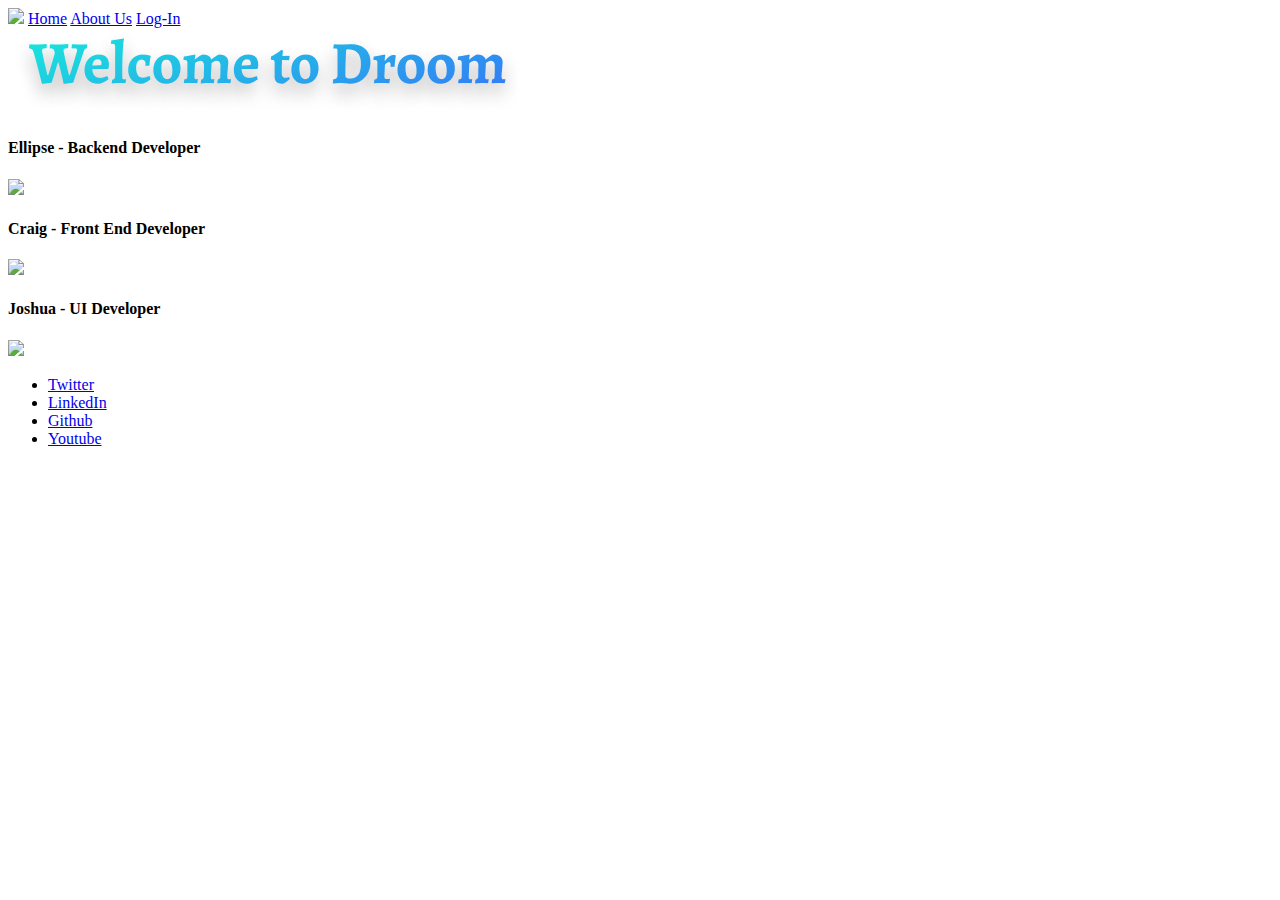
==== about_us.html @ c3ac90cb "Finnished the about us UI." ====
<!DOCTYPE html>

<html lang='en'>

<head>
    <meta charset = 'utf-8'>
    <meta name='viewport' content='width=device-width, initial-scale=1'>

    <Title> Droom Job Search: About Us</Title>

    <link href='https://fonts.googleapis.com/css?family=Titillium+web' rel='stylesheet'>
    <link href='css/about_us.css' rel='stylesheet'>

    <!--[if lt IE 9]
    <script src='https://cdnjs.cloudflare.com/ajax/libs/html5shiv/3.7.3/html5shiv.js'></script>
<![endif]-->
</head>

<body>
    <div class ='main-container'>
        <div class = 'nav-container'>
            <header id = 'navbar'>
                <nav class = 'navigation'>
                    <img src ='/images/Logo.png'>
                    <a href='#'>Home</a>
                    <a href='about_us.html'>About Us</a>
                    <a href='#'>Log-In</a>
                </nav>
            </header>
        </div>

    <div class ='header-img'>
        <img src = '/Images/Welcome to Droom.png'>
    </div>

    <section class = 'creators'>
        
        <div class = 'creator-ellipse'>
            <h4>Ellipse - Backend Developer</h4>
            <img src = '/images/Ellipse.png'>
        </div>

        <div class = 'creator-craig'>
            <h4>Craig - Front End Developer</h4>
            <img src = '/images/Craig.png'>
        </div>

        <div class = 'creator-joshua'>
            <h4>Joshua - UI Developer</h4>
            <img src = '/images/Joshua.png'>
        </div>

        <ul class="icons">
                <li><a href="https://twitter.com/vandi_j" class="icon style2 fa-twitter"><span class="label">Twitter</span></a></li>
                <li><a href="https://www.linkedin.com/in/joshua-vandergriff-a2467a116" class="icon style2 fa-linkedin"><span class="label">LinkedIn</span></a></li>
                <li><a href="https://github.com/JoshuaVandergriff" class="icon style2 fa-github"><span class="label">Github</span></a></li>
                <li><a href="https://www.youtube.com/channel/UC04PMa0KhVqwudWwT1YQ9gA" class="icon style2 fa-youtube-square"><span class="label">Youtube</span></a></li>
            </ul>
    </section>
</body>
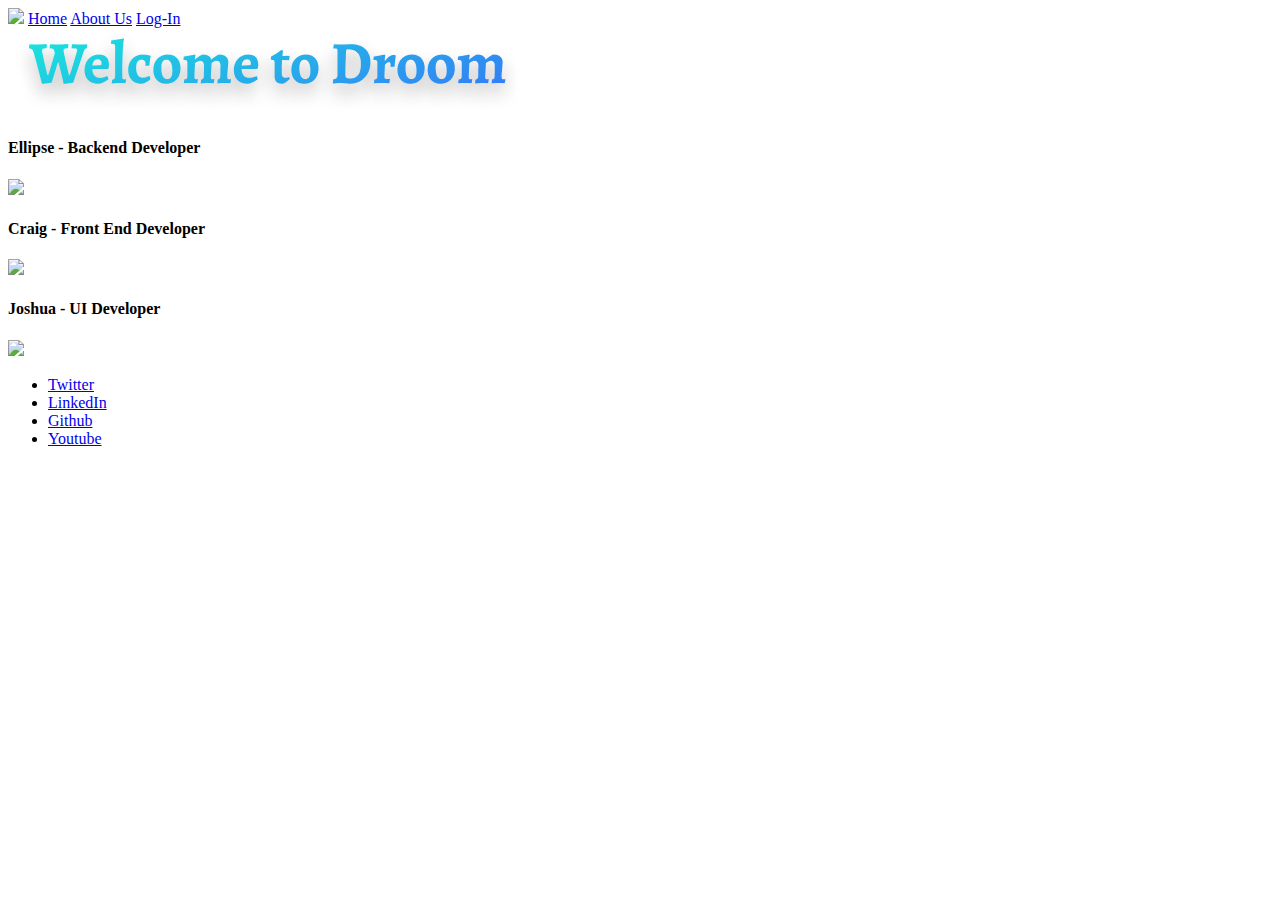
==== commit c43605ed: "Completed UI for home and about us page." ====
--- a/about_us.html
+++ b/about_us.html
@@ -22,7 +22,7 @@
             <header id = 'navbar'>
                 <nav class = 'navigation'>
                     <img src ='/images/Logo.png'>
-                    <a href='#'>Home</a>
+                    <a href='index.html'>Home</a>
                     <a href='about_us.html'>About Us</a>
                     <a href='#'>Log-In</a>
                 </nav>
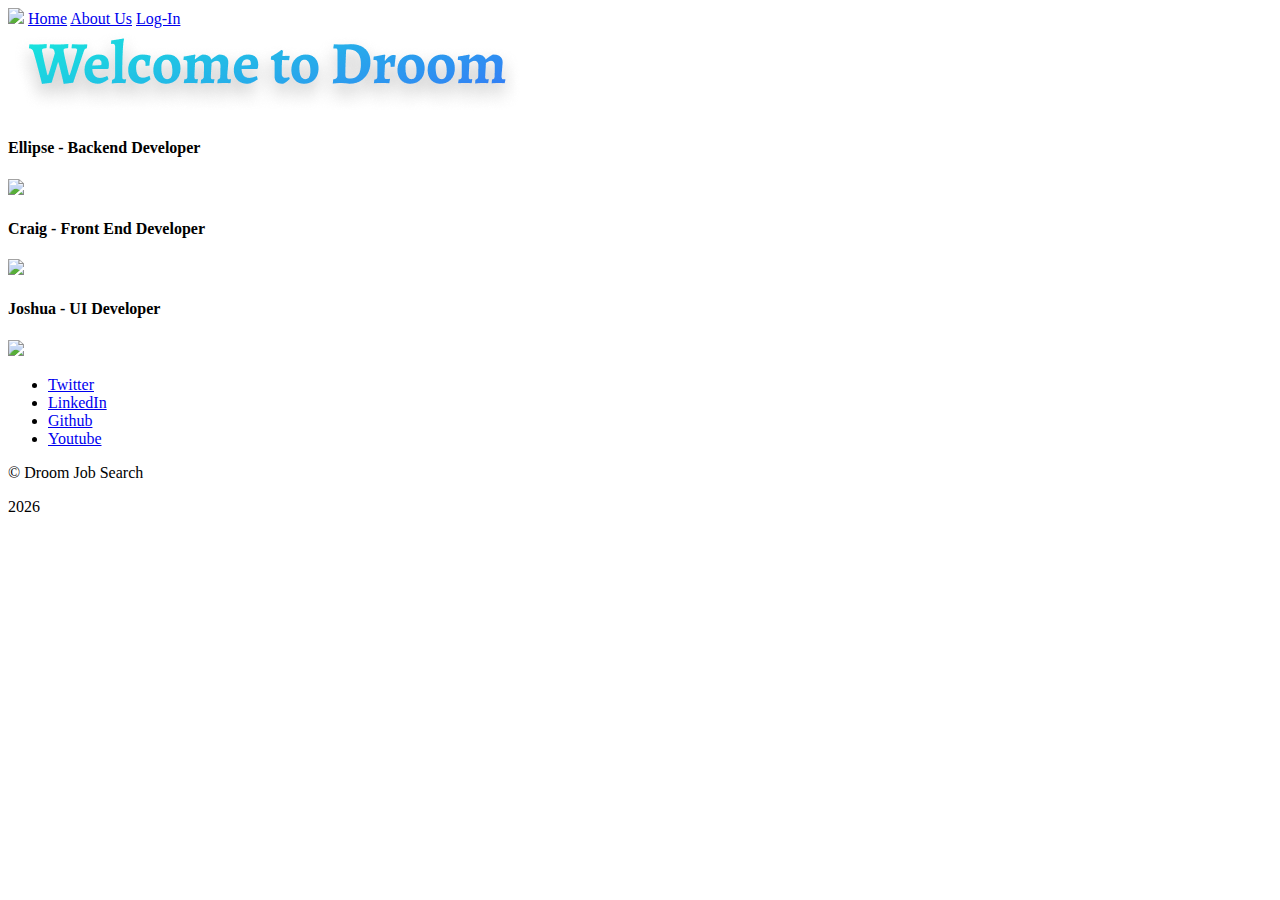
==== commit d9ea96ed: "Fixed UI bug on the 500px mobile platform." ====
--- a/about_us.html
+++ b/about_us.html
@@ -52,9 +52,22 @@
 
         <ul class="icons">
                 <li><a href="https://twitter.com/vandi_j" class="icon style2 fa-twitter"><span class="label">Twitter</span></a></li>
+
                 <li><a href="https://www.linkedin.com/in/joshua-vandergriff-a2467a116" class="icon style2 fa-linkedin"><span class="label">LinkedIn</span></a></li>
+
                 <li><a href="https://github.com/JoshuaVandergriff" class="icon style2 fa-github"><span class="label">Github</span></a></li>
+
                 <li><a href="https://www.youtube.com/channel/UC04PMa0KhVqwudWwT1YQ9gA" class="icon style2 fa-youtube-square"><span class="label">Youtube</span></a></li>
+                
             </ul>
+
+            <!-- Add a Copyright-->
+        <p>&copy; Droom Job Search</p>
+        <p id="date"></p>
+    </footer>
+    <script>
+        const d = new Date();
+        document.getElementById("date").innerHTML = d.getFullYear();
+    </script>
     </section>
 </body>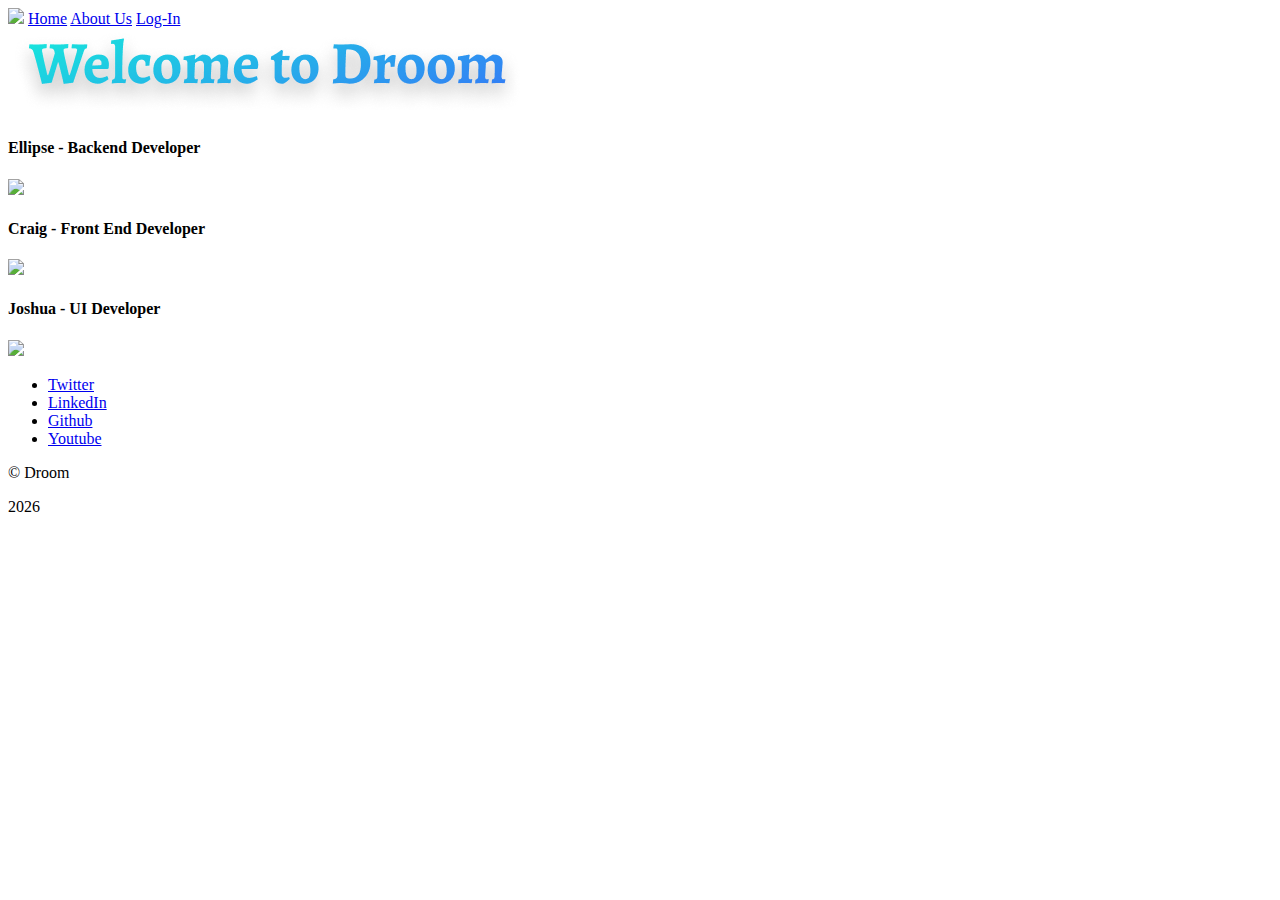
==== commit 3b51a361: "Completed debugging. Reserved and completed MVP." ====
--- a/about_us.html
+++ b/about_us.html
@@ -60,14 +60,16 @@
                 <li><a href="https://www.youtube.com/channel/UC04PMa0KhVqwudWwT1YQ9gA" class="icon style2 fa-youtube-square"><span class="label">Youtube</span></a></li>
                 
             </ul>
-
+<container class = footerContainer>
             <!-- Add a Copyright-->
-        <p>&copy; Droom Job Search</p>
+        <p>&copy; Droom</p>
         <p id="date"></p>
     </footer>
     <script>
         const d = new Date();
         document.getElementById("date").innerHTML = d.getFullYear();
     </script>
+</container>
+
     </section>
 </body>